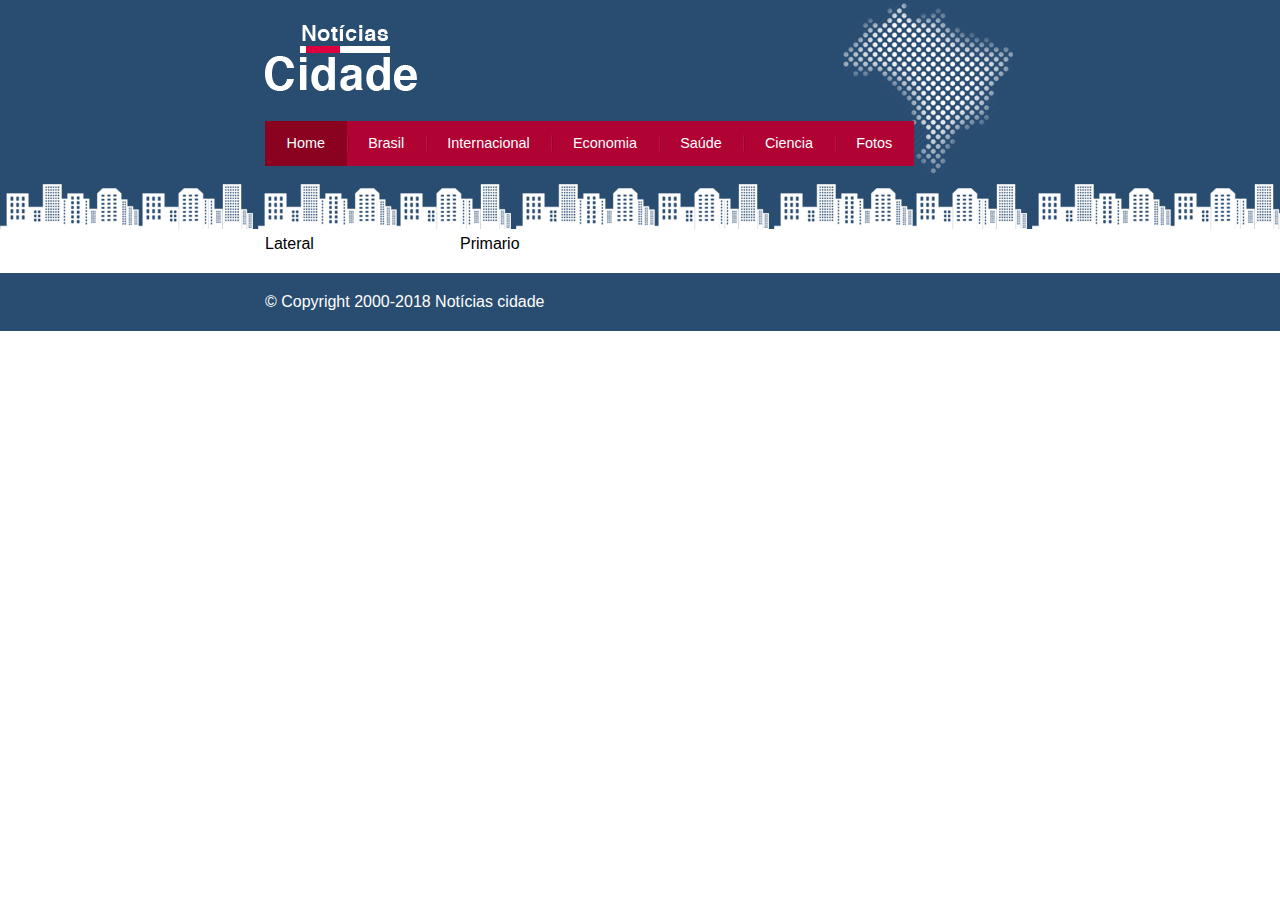
==== brasil.html @ c1e1c5b2 "Parte inicial do projeto" ====
<!DOCTYPE html>
<html>

    <head>
        <meta charset="utf-8">
        <meta http-equiv="-UA-Compatible" content="IE=edge">
        <title>Notícias cidade - Seu site de notícias</title>
        <meta name='viewport' content='width=device-width, initial-scale=1'>
    
        <!-- Estilo Customizado( css )-->
        <link rel="stylesheet" type="text/css" href="CSS/style.css">
    
    </head>

    <body id="duas-colunas" class="home">
        
        <div id="container">
            
            <!-- Início topo -->
            <div id="topo">

                <h1 class="logo">Noticias Cidade</h1>

                <ul id="navegacao">

                    <li class="primeiro">
                        <a id="home" href="index.html">Home</a>
                    </li>
                    <li>
                        <a id="brasil" href="brasil.html">Brasil</a>
                    </li>
                    <li>
                        <a id="internacional" href="internacional.html">Internacional</a>
                    </li>
                    <li>
                        <a id="economia" href="economia.html">Economia</a>
                    </li>
                    <li>
                        <a id="saude" href="saude.html">Saúde</a>
                    </li>
                    <li>
                        <a id="ciencia" href="ciencia.html">Ciencia</a>
                    </li>
                    <li>
                        <a id="fotos" href="fotos.html">Fotos</a>
                    </li>

                </ul>

            </div><!-- Fim /topo -->

            <!-- Inicio Conteudo -->
            <div id="conteudo">

                <div id="primario">
                    Primario
                </div>

                <div id="lateral">
                    Lateral
                </div>

            </div><!-- Fim /conteudo -->

        </div> <!-- Fim /container -->

        <!-- Inicio Rodape da Página -->
        <div id="container-rodape" style="clear: both">
            <div id="rodape">
                &copy; Copyright 2000-2018 Notícias cidade
            </div>
        </div>
         <!-- Fim /Rodape -->

    </body>

</html>
---- CSS/style.css ----
/*** Configurações básicas ***/
* {
    margin: 0;
    padding: 0;
}

body{
    font-family: 'Trebuchet MS', 'Lucida Sans Unicode', 'Lucida Grande', 'Lucida Sans', Arial, sans-serif;
    background: #fff url(../imagens/fundo.png) repeat-x;
}

/*** Cabeçalho do Site ***/

#container {
    width: 750px;
    margin: 0 auto;
}

#topo{
    height: 150px;
    background: url(../imagens/detalhe-topo.png) no-repeat right top;
    padding-top: 25px;
}

.logo {
    width: 152px;
    height: 66px;
    background: url(../imagens/logo.png);
    text-indent: -5000px;
}

/* Barra de Navegação */

ul {
    margin: 0;
    padding: 0;
    list-style: none;
}

#topo ul {
    margin-top: 30px;
    background: #b10333;
    float: left;
}

#topo ul li {
    float: left;

}

#topo ul a {
    font-size: 0.9em;
    display: block;
    padding: 0.5em 1.5em;
    line-height: 2.1em;
    text-decoration: none;
    color: #fff;
    background: url(../imagens/divisor.png) no-repeat left center;
}

#topo ul .primeiro a {
    background: none;
}

#topo ul a:hover {
    color: #f18686;
}

/* Adicionando marcação de pagina */

body.home #navegacao a#home, 
body.brasil #navegacao a#brasil, 
body.internacional #navegacao a#internacional,
body.economia #navegacao a#economia,
body.saude #navegacao a#saude,
body.ciencia #navegacao a#ciencia,
body.fotos #navegacao a#fotos
{
    color: rgb(255, 255, 255);
    background: hsla(357, 95%, 16%, 0.397);
    cursor: text;
}

/*** Configuração layouy de três colunas ***/

#conteudo {
    margin-top: 60px;
    background: #f5f5f5;
}

#lateral {
    width: 180px;
    float: left;
    margin: 0 0 20px -750px;
}

#primario {
    width: 270px;
    float: left;
    margin: 0 0 20px 195px;
}

#uma-coluna #primario {
    width: 750px;
    margin: 0 0 20px 0;
}

#duas-colunas #primario {
    width: 555px;
  
}

#secundario {
    width: 270px;
    float: left;
    margin: 0 0 20px 15px;
}

/** CAIXA CONTEUDOS **/
.caixa {
    margin: 10px 0;
    padding: 5px 0 5px 0;
    background: #f3f3f3 url(../imagens/fundo-caixa.png);

}

h2 {
    font-size: 1em;
    background: #294c71;
    color: #fff;
    padding: 5px;
}

.caixa-conteudo {
    background: #fff;
    padding: 5px;
    margin-top: 5px;
}

/*** Formatar menus laterais ***/
#lateral ul a {
    font: 0.9em;
    padding: 3px;
    display: block;
    line-height: 30px;
    color: #000;
    text-decoration: none;
    border-bottom: 1px solid #f3f3f3;
}

#lateral ul a:hover {
    background: #f9f9f9 url(../imagens/marcador.png) no-repeat left center;
    padding-left: 20px;
    color: #a1a1a1;
}

/*** Formatando formulários */
label {
    display: block;
    cursor: pointer;
}

input {
    padding: 5px;
    width: 125px;
    font-size: 0.9em;
    background-color: #fff;
}

input.submit {
    width: 80px;
    color: #fff;
    background-color: #b10333;
    border: 1px solid #870529;
}

/*** Rodapé ***/

#container-rodape {
    background: #294c71;
    padding: 20px;
}

#rodape {
    width: 750px;
    margin: 0 auto;
    color: #fff;
}
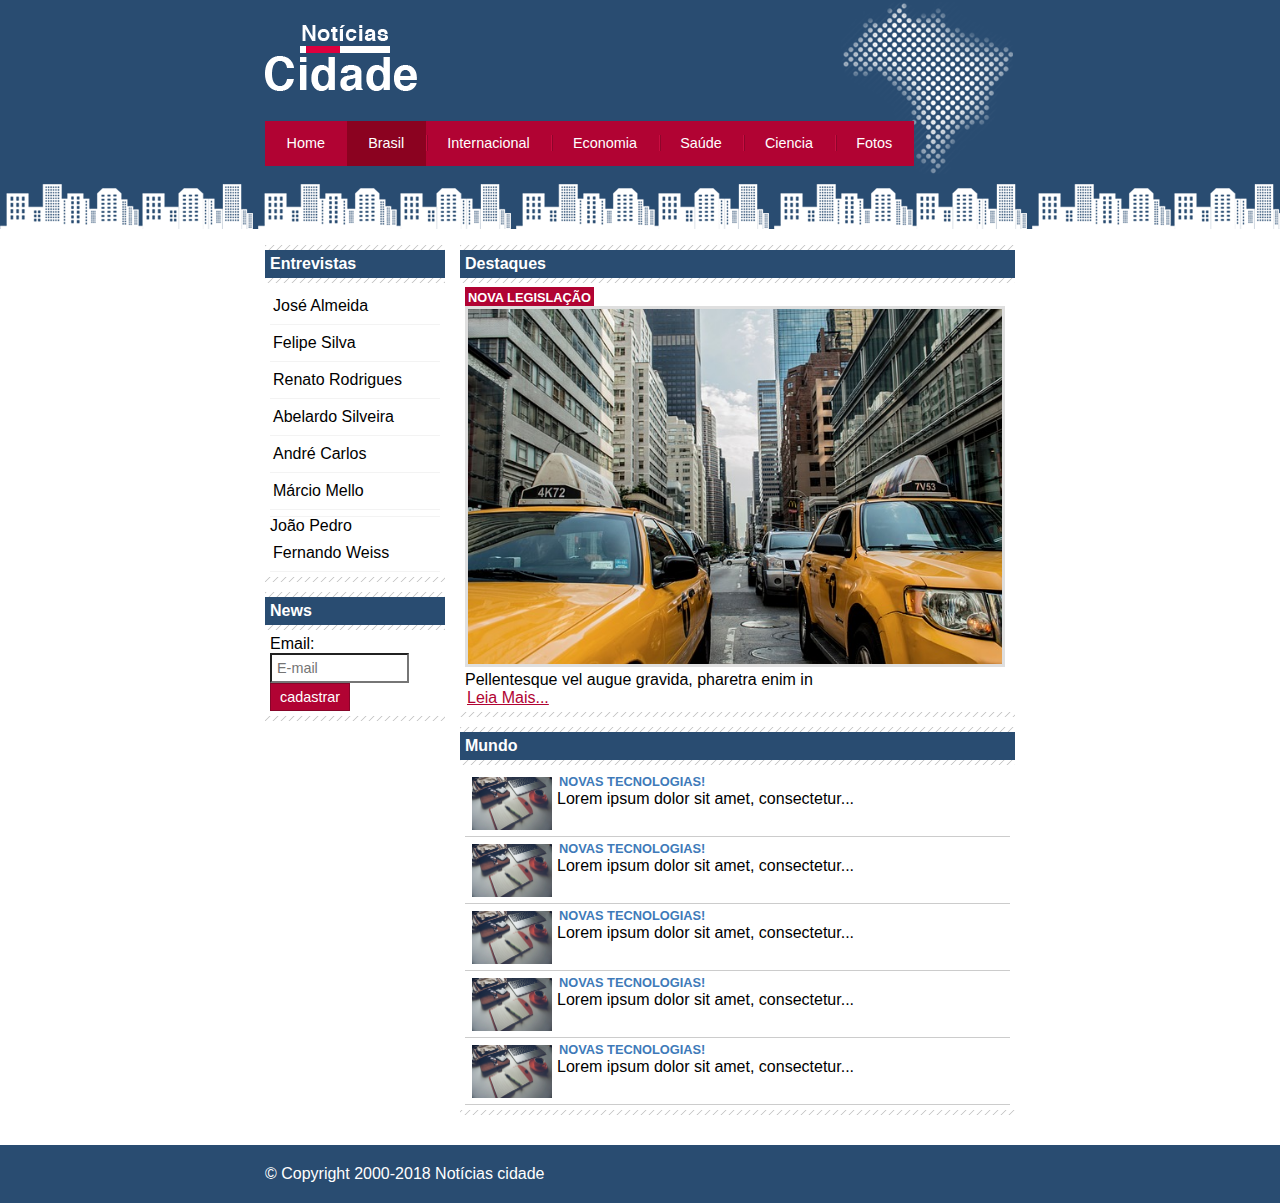
==== commit ebe284de: "Adicionando os conteudos" ====
--- a/brasil.html
+++ b/brasil.html
@@ -4,7 +4,7 @@
     <head>
         <meta charset="utf-8">
         <meta http-equiv="-UA-Compatible" content="IE=edge">
-        <title>Notícias cidade - Seu site de notícias</title>
+        <title>Notícias cidade - Brasil</title>
         <meta name='viewport' content='width=device-width, initial-scale=1'>
     
         <!-- Estilo Customizado( css )-->
@@ -12,7 +12,7 @@
     
     </head>
 
-    <body id="duas-colunas" class="home">
+    <body id="duas-colunas" class="brasil">
         
         <div id="container">
             
@@ -52,13 +52,113 @@
             <!-- Inicio Conteudo -->
             <div id="conteudo">
 
+                  <!-- Inicio conteudo Primario -->
                 <div id="primario">
-                    Primario
-                </div>
 
+                    <div class="caixa destaque">
+                        <h2>Destaques</h2>
+                        <div class="caixa-conteudo">
+                            <h3>Nova Legislação</h3>
+                            <img class="imagem-principal" src="/imagens/taxi.jpg" width="100%">
+                            <p>
+                                Pellentesque vel augue gravida, 
+                                pharetra enim in
+                            </p>
+                            <a href="">Leia Mais...</a>
+                        </div>
+                    </div>
+
+                    <div class="caixa">
+                        <h2>Mundo</h2>
+                        <div class="caixa-conteudo">
+                            
+                            <ul id="lista-noticias">
+                                <li>
+                                    <a href="">
+                                        <img src="imagens/tecnologia.jpg" width="80px">
+                                        <h3>Novas Tecnologias!</h3>
+                                        <p>Lorem ipsum dolor sit amet, 
+                                            consectetur...</p>
+                                    </a>
+                                </li>
+                                <li>
+                                    <a href="">
+                                        <img src="imagens/tecnologia.jpg" width="80px">
+                                        <h3>Novas Tecnologias!</h3>
+                                        <p>Lorem ipsum dolor sit amet, 
+                                            consectetur...</p>
+                                    </a>
+                                </li>
+                                <li>
+                                    <a href="">
+                                        <img src="imagens/tecnologia.jpg" width="80px">
+                                        <h3>Novas Tecnologias!</h3>
+                                        <p>Lorem ipsum dolor sit amet, 
+                                            consectetur...</p>
+                                    </a>
+                                </li>
+                                <li>
+                                    <a href="">
+                                        <img src="imagens/tecnologia.jpg" width="80px">
+                                        <h3>Novas Tecnologias!</h3>
+                                        <p>Lorem ipsum dolor sit amet, 
+                                            consectetur...</p>
+                                    </a>
+                                </li>
+                                <li>
+                                    <a href="">
+                                        <img src="imagens/tecnologia.jpg" width="80px">
+                                        <h3>Novas Tecnologias!</h3>
+                                        <p>Lorem ipsum dolor sit amet, 
+                                            consectetur...</p>
+                                    </a>
+                                </li>
+                            </ul>
+
+                        </div>
+                    </div>
+
+                </div>  <!-- Fim /Primario -->
+
+
+
+                <!-- Inicio conteudo Lateral -->
                 <div id="lateral">
-                    Lateral
-                </div>
+                    
+                    <div class="caixa">
+                        <h2>Entrevistas</h2>
+                        <div class="caixa-conteudo">
+                            <ul>
+                                <li><a href="">José Almeida</a></li>
+                                <li><a href="">Felipe Silva</a></li>
+                                <li><a href="">Renato Rodrigues</a></li>
+                                <li><a href="">Abelardo Silveira</a></li>
+                                <li><a href="">André Carlos</a></li>
+                                <li><a href="">Márcio Mello</a></li>
+                                <li><a href=""></a>João Pedro</li>
+                                <li><a href="">Fernando Weiss</a></li>
+                            </ul>
+                        </div>
+                    </div>
+
+                    <div class="caixa">
+                        <h2>News</h2>
+                        <div class="caixa-conteudo">
+                            
+                            <form>
+                                <div>
+                                    <label for="email">Email:</label>
+                                    <input type="text" name="email" id="email" placeholder="E-mail">
+                                </div>
+                                <div>
+                                    <input  class="submit" type="submit" value="cadastrar">
+                                </div>
+                            </form>
+                        </div>
+                    </div>
+
+
+                </div> <!-- Fim /Lateral -->
 
             </div><!-- Fim /conteudo -->
 
--- a/CSS/style.css
+++ b/CSS/style.css
@@ -30,6 +30,14 @@
 }
 
 /* Barra de Navegação */
+a:link, a:visited {
+    color: #b10333;
+    padding: 2px;
+}
+
+a:hover {
+    color: #e50040;
+}
 
 ul {
     margin: 0;
@@ -174,6 +182,66 @@
     border: 1px solid #870529;
 }
 
+/*** Formatando cabeçalho dos conteudos ***/
+h3 {
+    text-transform: uppercase;
+    display: inline;
+    font-size: 0.8em;
+    padding: 3px;
+}
+
+.destaque h3 {
+    background: #b10333;
+    color: #fff;
+}
+
+.entrevista h3 {
+    background: #de003e;
+    color: white;
+}
+
+/*** Formatando lista de notícias ***/
+#lista-noticias li {
+    padding: 2px;
+    border-bottom: 1px solid #ccc;
+    height: 62px;
+}
+
+#lista-noticias li a img {
+   float: left;
+   margin: 5px;
+}
+
+#lista-noticias li a {
+   text-decoration: none;
+}
+
+#lista-noticias li a h3 {
+    font: 0.8em;
+    padding: 0;
+    color: #3e7ab9;
+ }
+
+ #lista-noticias li a p {
+    font: 0.7em;
+    color: #000;
+ }
+
+ #lista-noticias li a:hover {
+    background: #eee;
+    cursor: pointer;
+ }
+
+
+
+
+/*** Formatando Imagens ***/
+
+img.imagem-principal {
+    width: 98%;
+    border: 3px solid #dfdfdf;
+}
+
 /*** Rodapé ***/
 
 #container-rodape {
